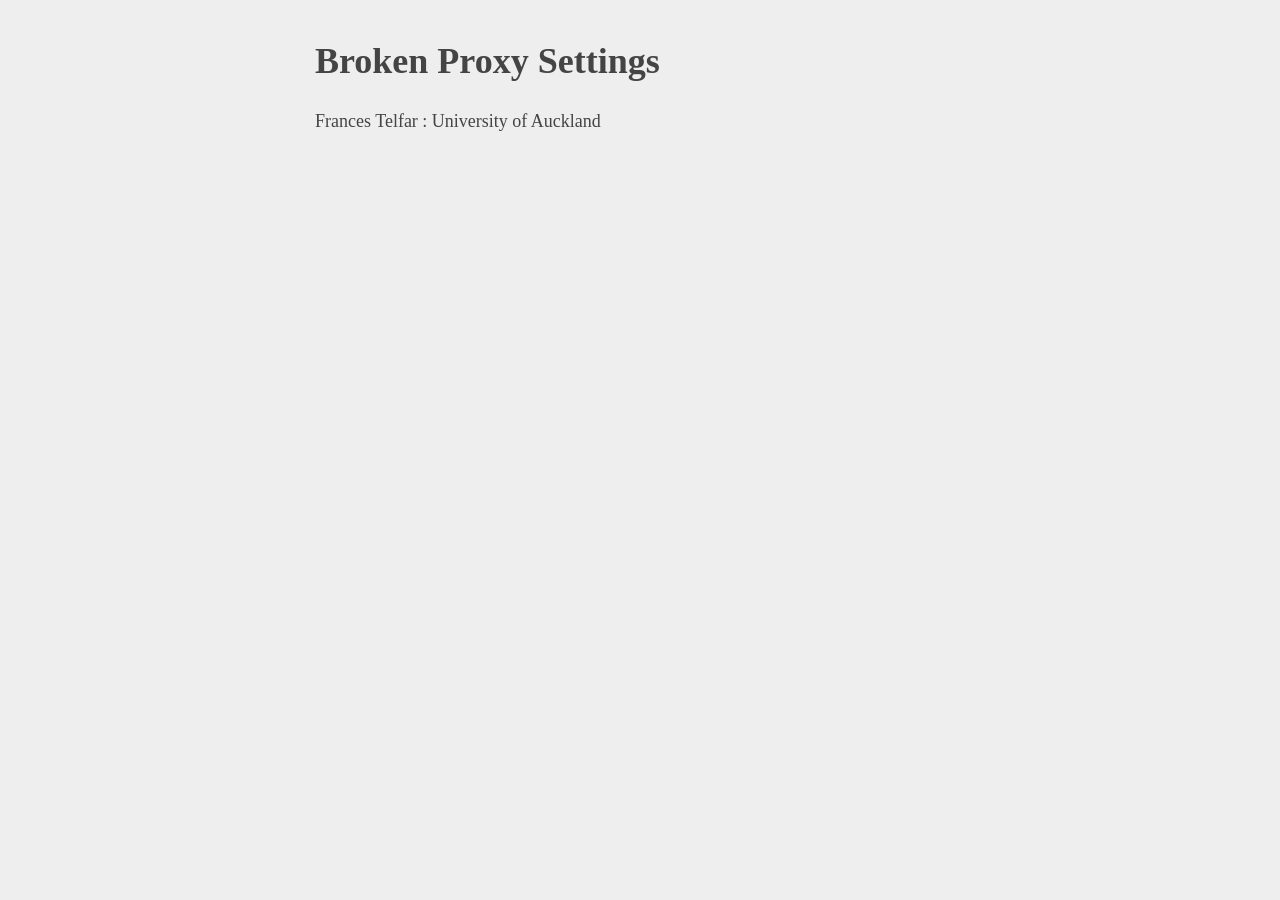
==== proxy-server/settings-page/index.html @ ae4adaef "HTTP GET for settings page" ====
<!DOCTYPE html>
<html>
  <head>
    <meta charset="utf-8" />
    <title>Broken Proxy Settings</title>

    <style type="text/css">
    body {
      margin: 40px auto;
      max-width: 650px;
      line-height: 1.6;
      font-size: 18px;
      color: #444;
      background-color: #EEEEEE;
      padding: 0 10px;
    }
    h1, h2, h3 {
      line-height: 1.2;
    }
    </style>
  </head>
  <body>
    <header>
      <h1>
        Broken Proxy Settings
      </h1>
      <aside>Frances Telfar : University of Auckland</aside>
    </header>
  </body>
</html>
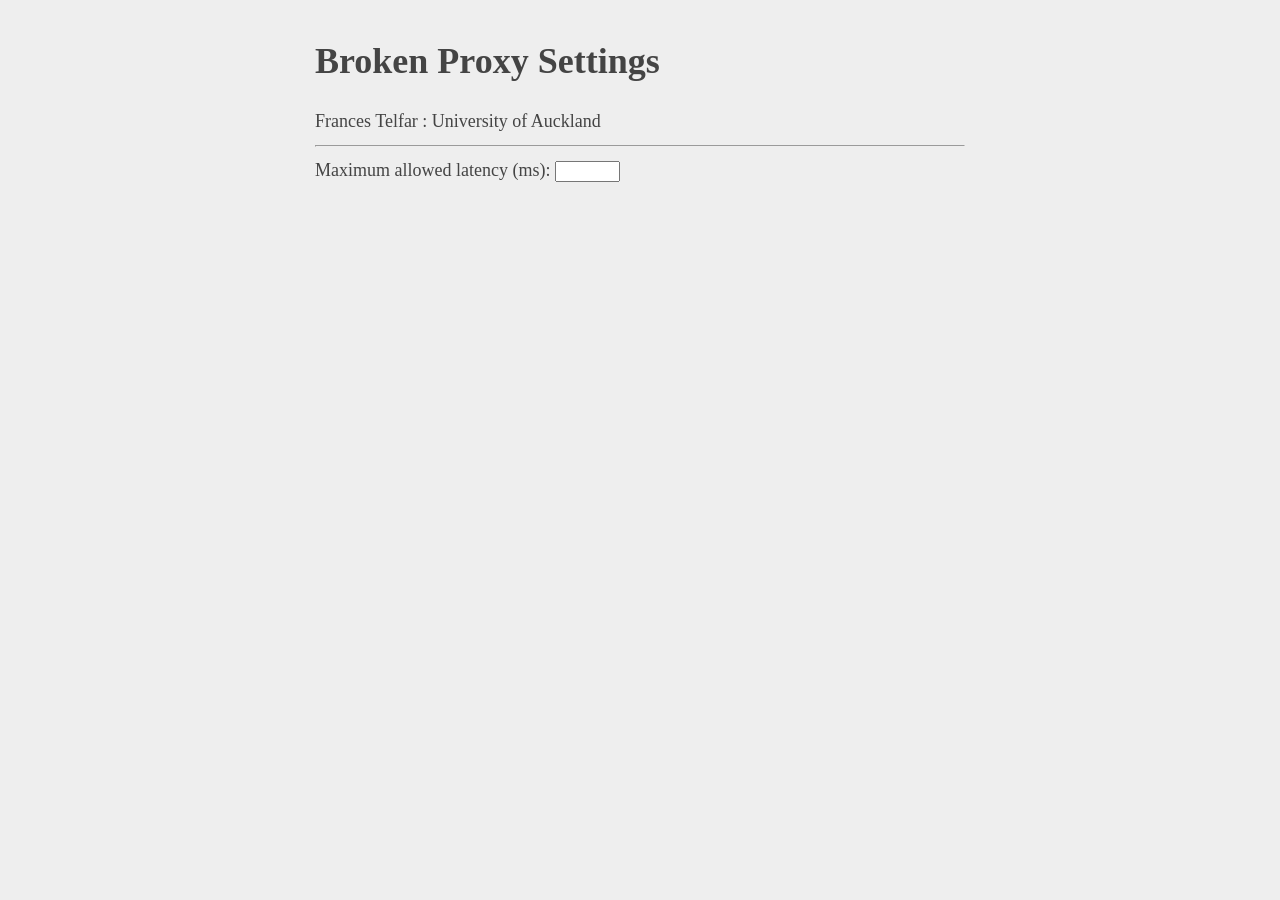
==== commit 218aae74: "GET handling for css element" ====
--- a/proxy-server/settings-page/index.html
+++ b/proxy-server/settings-page/index.html
@@ -4,20 +4,7 @@
     <meta charset="utf-8" />
     <title>Broken Proxy Settings</title>
 
-    <style type="text/css">
-    body {
-      margin: 40px auto;
-      max-width: 650px;
-      line-height: 1.6;
-      font-size: 18px;
-      color: #444;
-      background-color: #EEEEEE;
-      padding: 0 10px;
-    }
-    h1, h2, h3 {
-      line-height: 1.2;
-    }
-    </style>
+    <link rel="stylesheet" type="text/css" href="./index.css">
   </head>
   <body>
     <header>
@@ -26,5 +13,8 @@
       </h1>
       <aside>Frances Telfar : University of Auckland</aside>
     </header>
+    <hr>
+    <label for="maxLatency">Maximum allowed latency (ms):</label>
+    <input type="number" id="maxLatency" name="maxLatency" min="0" max="9999.0">
   </body>
 </html>
--- a/proxy-server/settings-page/index.css
+++ b/proxy-server/settings-page/index.css
@@ -0,0 +1,22 @@
+body {
+  margin: 40px auto;
+  max-width: 650px;
+  line-height: 1.6;
+  font-size: 18px;
+  color: #444;
+  background-color: #EEEEEE;
+  padding: 0 10px;
+}
+h1, h2, h3 {
+  line-height: 1.2;
+}
+
+input::-webkit-outer-spin-button,
+input::-webkit-inner-spin-button {
+  -webkit-appearance: none;
+  margin: 0;
+}
+
+input[type=number] {
+  -moz-appearance: textfield;
+}
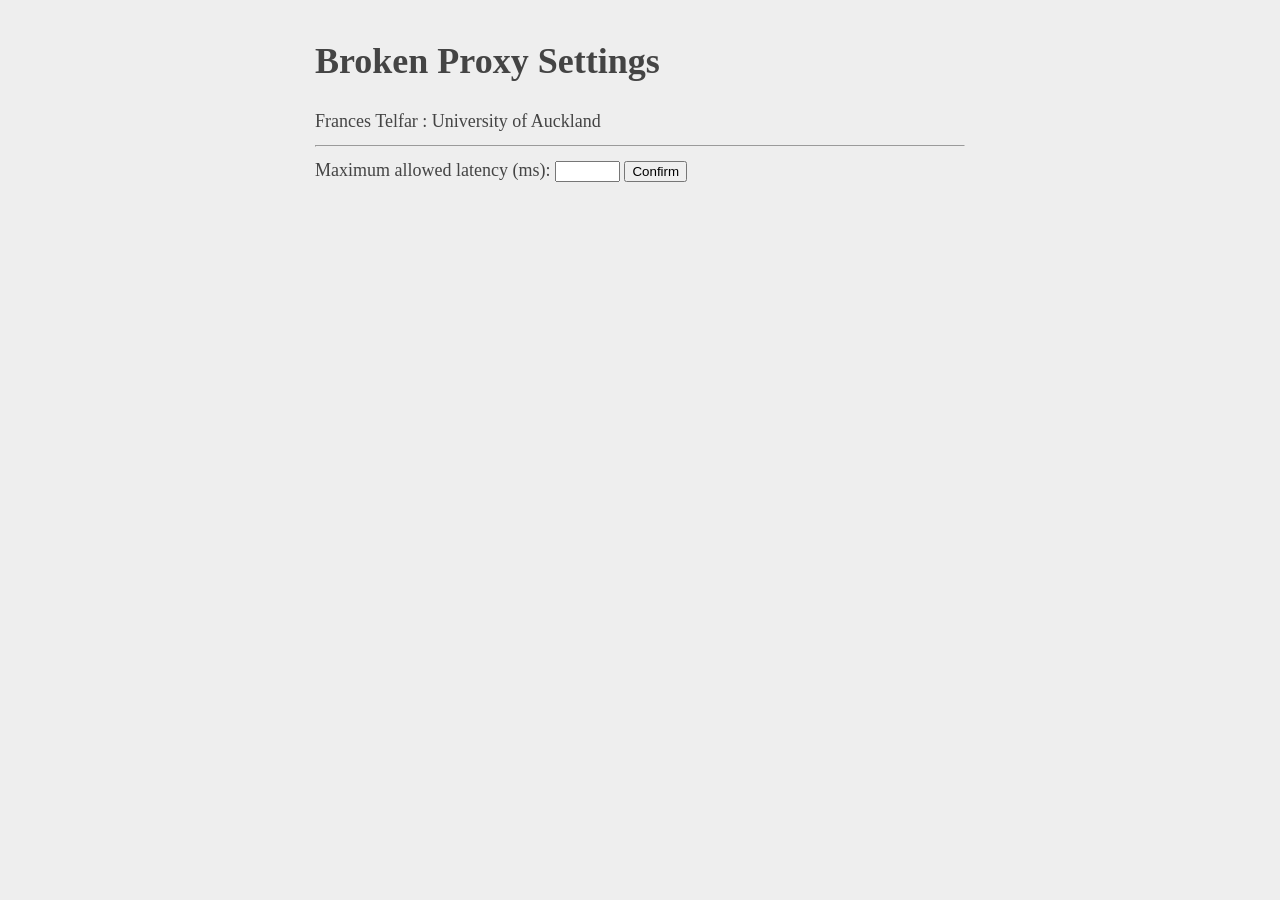
==== commit 071d8549: "Working page for changing settings" ====
--- a/proxy-server/settings-page/index.html
+++ b/proxy-server/settings-page/index.html
@@ -4,7 +4,8 @@
     <meta charset="utf-8" />
     <title>Broken Proxy Settings</title>
 
-    <link rel="stylesheet" type="text/css" href="./index.css">
+    <link rel="stylesheet" type="text/css" href="./style.css">
+    <script type="text/javascript" src="./script.js" defer></script>
   </head>
   <body>
     <header>
@@ -16,5 +17,6 @@
     <hr>
     <label for="maxLatency">Maximum allowed latency (ms):</label>
     <input type="number" id="maxLatency" name="maxLatency" min="0" max="9999.0">
+    <button type="button" id="confirmSettings">Confirm</button>
   </body>
 </html>
--- a/proxy-server/settings-page/style.css
+++ b/proxy-server/settings-page/style.css
@@ -0,0 +1,22 @@
+body {
+  margin: 40px auto;
+  max-width: 650px;
+  line-height: 1.6;
+  font-size: 18px;
+  color: #444;
+  background-color: #EEEEEE;
+  padding: 0 10px;
+}
+h1, h2, h3 {
+  line-height: 1.2;
+}
+
+input::-webkit-outer-spin-button,
+input::-webkit-inner-spin-button {
+  -webkit-appearance: none;
+  margin: 0;
+}
+
+input[type=number] {
+  -moz-appearance: textfield;
+}
